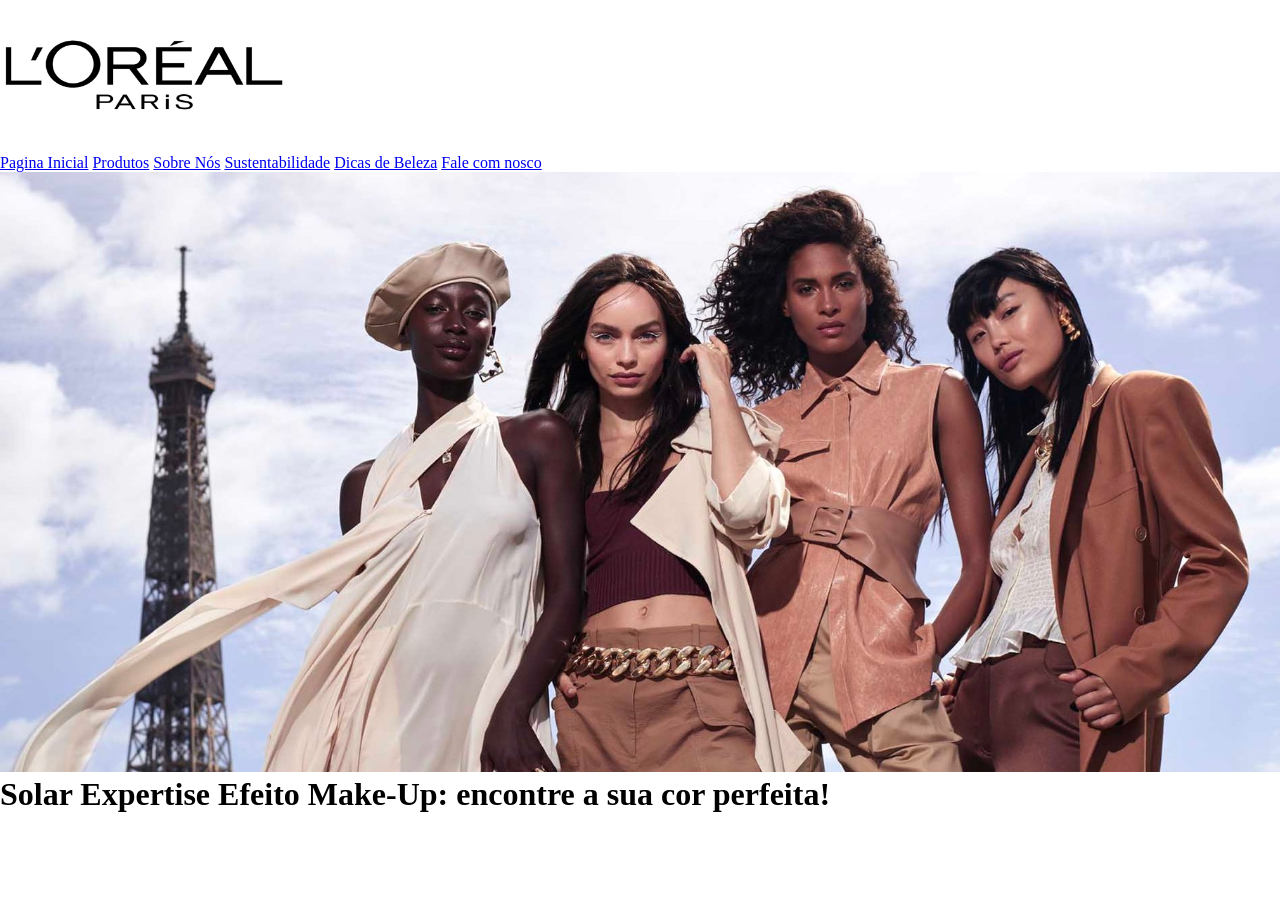
==== index.html @ c689eb0f "mari eu msm" ====
<!DOCTYPE html>
<html lang="pt-br">
<head>
    <meta charset="UTF-8">
    <meta name="viewport" content="width=device-width, initial-scale=1.0">
    <title>L'oreal paris</title>
     <link rel="stylesheet" href="style.css">
</head>
<body>

    <header>
        <img id="logo" src="./imagens/Logotipo da Loreal.png" alt="" winht="900px" height="150px">
        <nav>
            <a href="./index.html">Pagina Inicial</a>
            <a href="produtos.html">Produtos</a>
            <a href="sobreamarca.html">Sobre Nós</a>
            <a href="sustentabilidade.html">Sustentabilidade</a>
            <a href="dicasdebeleza.html">Dicas de Beleza</a>
            <a href="faleconosco.html">Fale com nosco</a>
        </nav>
    </header>
    <img class="L" src="./imagens/L.jpg"  width="1350px"
    height="600px">
    <h1>Solar Expertise Efeito Make-Up: encontre a sua cor perfeita!</h1>
</body>
</html>
---- style.css ----
*{
    margin: 0%;
    padding: 0%;
    box-sizing: border-box;
}
#logo{
 text-align: center;

    
}
.L{
    width:"500px";
    height:"500px";
}
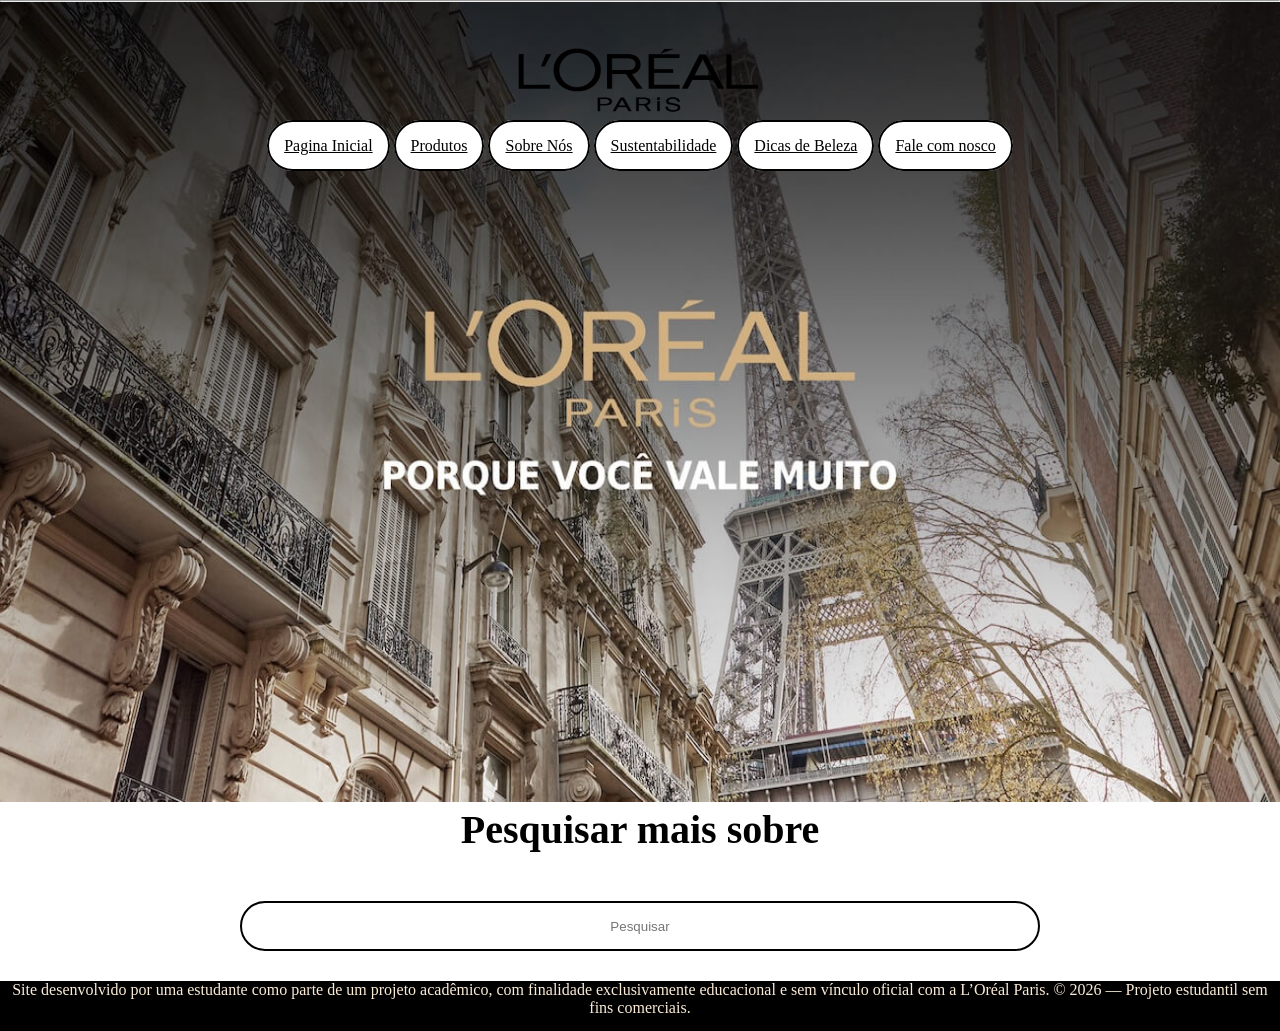
==== commit 57990a66: "maria" ====
--- a/index.html
+++ b/index.html
@@ -5,22 +5,38 @@
     <meta name="viewport" content="width=device-width, initial-scale=1.0">
     <title>L'oreal paris</title>
      <link rel="stylesheet" href="style.css">
+     <link rel="stylesheet" href="paginainicial.css">
 </head>
 <body>
 
     <header>
-        <img id="logo" src="./imagens/Logotipo da Loreal.png" alt="" winht="900px" height="150px">
+        <div id="logo">
+        <img  src="./imagens/L branco.webp">
+    </div>
         <nav>
-            <a href="./index.html">Pagina Inicial</a>
-            <a href="produtos.html">Produtos</a>
-            <a href="sobreamarca.html">Sobre Nós</a>
-            <a href="sustentabilidade.html">Sustentabilidade</a>
-            <a href="dicasdebeleza.html">Dicas de Beleza</a>
-            <a href="faleconosco.html">Fale com nosco</a>
+            <a class="a" href="./index.html">Pagina Inicial</a>
+            <a class="a" href="./produtos.html">Produtos</a>
+            <a class="a" href="./sobreamarca.html">Sobre Nós</a>
+            <a class="a" href="sustentabilidade.html">Sustentabilidade</a>
+            <a class="a" href="dicasdebeleza.html">Dicas de Beleza</a>
+            <a class="a" href="./falecomnosco.html">Fale com nosco</a>
         </nav>
     </header>
-    <img class="L" src="./imagens/L.jpg"  width="1350px"
-    height="600px">
-    <h1>Solar Expertise Efeito Make-Up: encontre a sua cor perfeita!</h1>
+    <hr>
+    <img id="Maa" src="./imagens/LLL.jpg" >
+<main class="container">
+    <form>
+        <h2>Pesquisar mais sobre</h2>
+        <br>
+        <div class="input-box">
+            <input type="text" placeholder="Pesquisar">
+            <i class="bx bs-user"></i>
+        </div>
+    </form>
+</main>
+<p>
+    Site desenvolvido por uma estudante como parte de um projeto acadêmico, com finalidade exclusivamente educacional e sem vínculo oficial com a L’Oréal Paris.
+    
+    © 2026 — Projeto estudantil sem fins comerciais.  </p>
 </body>
 </html>
--- a/style.css
+++ b/style.css
@@ -3,12 +3,47 @@
     padding: 0%;
     box-sizing: border-box;
 }
-#logo{
+header{
+    width: 100%;
+    height: 200px;
+    display: flex;
+    flex-direction: column;
+    justify-content: center;
+    align-items: center;
+    gap: 20px;
+    background-color: transparent;
+    position: fixed;
+    top: 0;
+    left: 0;
+    z-index: 500;
+ }
+ header:hover{
+    background-color: rgb(248, 243, 243);
+    transition: 1s;
+    
+ }
+ 
+#logo img{
  text-align: center;
+width: 250px;
+display: flex;
 
     
 }
-.L{
-    width:"500px";
-    height:"500px";
-}+
+.a{
+
+    background-color: rgb(255, 255, 255);
+    color: black;
+    border: 2px solid;
+    border-radius: 40px;
+    outline: none;
+    padding: 15px;
+    
+}
+p{
+
+    height: 50px;
+       background-color: black;
+       color: antiquewhite;
+   }
--- a/paginainicial.css
+++ b/paginainicial.css
@@ -0,0 +1,43 @@
+*{
+    margin: 0%;
+    padding: 0%;
+    box-sizing: border-box;
+}
+
+
+#Maa{
+    width:100%;
+    height:800px;
+}
+h1{
+    font-family: serif;
+}
+.container h2{
+    font-size: 40px;
+    text-align: center;
+}
+.input-box{
+    text-align: center;
+    width: 100%;
+    height: 100%;
+    margin: 30px 0px;
+    position: relative;
+}
+.input-box input{
+    text-align: center;
+    width: 800px;
+    height: 50px;
+    background-color: transparent;
+    border: 2px solid;
+    border-radius: 40px;
+    color: black;
+}
+p{
+    text-align: center;
+    text-align: center;
+    font-family:initial;
+  
+}
+h2{
+    text-align: center;
+}
